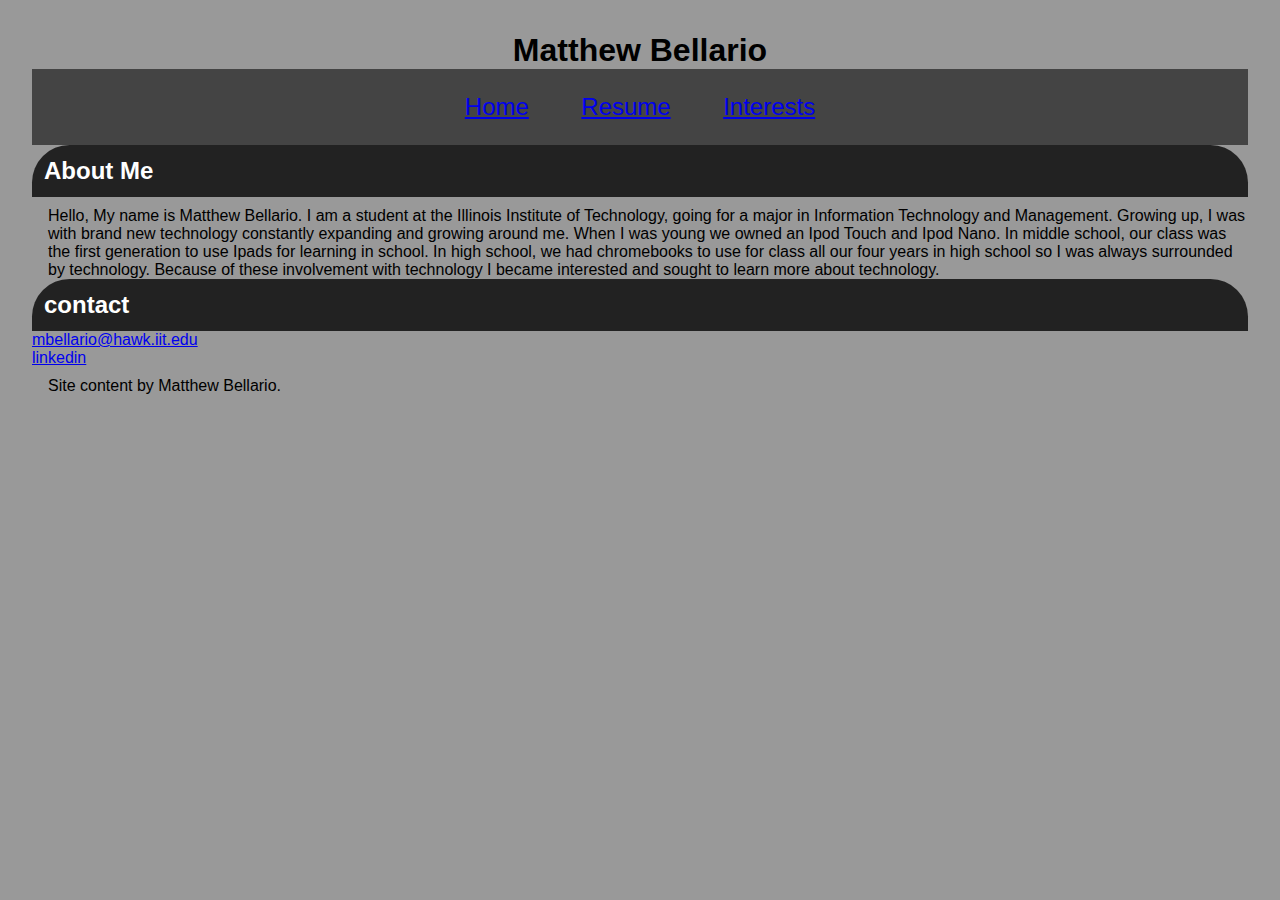
==== index.html @ 5239dc0e "Add previous project info" ====
<!DOCTYPE html>
<html lang="en" >
  <head>
    <meta charset="utf-8" />
    <title>Website: Matthew Bellario</title>
    <link rel="stylesheet" href="screen.css" />
  </head>
  <body>
    <header id="header">
      <h1> Matthew Bellario</h1>
      <nav id="navigation">
      <ul>
        <li><a href= "../">Home</a></li>
        <li><a href= "../resume/">Resume</a></li>
        <li><a href= "../interests/">Interests</a></li>
      </ul>
      </nav>
    </header>
    <main id= "content">
      <article class= "about me">
        <h2> About Me </h2>
        <p>
          Hello, My name is Matthew Bellario. I am a student at the Illinois Institute of
          Technology, going for a major in Information Technology and Management. Growing up, I was
          with brand new technology constantly expanding and growing around me. When I was young we
          owned an Ipod Touch and Ipod Nano. In middle school, our class was the first generation to
          use Ipads for learning in school. In high school, we had chromebooks to use for class all
          our four years in high school so I was always surrounded by technology. Because of these
          involvement with technology I became interested and sought to learn more about technology.
        </p>
      </article>
      <article class="contact">
        <h2>contact</h2>
        <ul>
          <li>
            <a href="mailto:mbellario@hawk.iit.edu">
              mbellario@hawk.iit.edu
            </a>
          </li>
          <li>
            <a class ="u-email" href="https://www.linkedin.com/in/matthew-bellario-892067221/">
              linkedin
            </a>
          </li>
          <li>
            <a class = "github" href="https://github.com/MatthewB919">
            </a>
          </li>
        </ul>
      </article>
    </main>
    <footer id="footer">
      <p> Site content by Matthew Bellario.</p>
    </footer>
  </body>
</html>
---- screen.css ----
/* http://meyerweb.com/eric/tools/css/reset/
   v2.0 | 20110126
   License: none (public domain)
*/
/* stylelint-disable */
a,abbr,acronym,address,applet,article,aside,audio,b,big,blockquote,body,canvas,caption,center,cite,code,dd,del,details,dfn,div,dl,dt,em,embed,fieldset,figcaption,figure,footer,form,h1,h2,h3,h4,h5,h6,header,hgroup,html,i,iframe,img,ins,kbd,label,legend,li,mark,menu,nav,object,ol,output,p,pre,q,ruby,s,samp,section,small,span,strike,strong,sub,summary,sup,table,tbody,td,tfoot,th,thead,time,tr,tt,u,ul,var,video{margin:0;padding:0;border:0;font:inherit;vertical-align:baseline}article,aside,details,figcaption,figure,footer,header,hgroup,main,menu,nav,section{display:block}html{line-height:1}body{line-height:inherit}ol,ul{list-style:none}blockquote,q{quotes:none}blockquote:after,blockquote:before,q:after,q:before{content:'';content:none}table{border-collapse:collapse;border-spacing:0}
/* stylelint-enable */

/* Begin site styles below */

html {
  font-family: "Helvetica Neue", Helvetica, Arial, sans-serif;
  font-size: medium;
  line-height: normal;
  background-color:#999999;
  padding: 2em;
}

nav {

  background-color: #444444;
  padding: 0;
  text-align: center;
}

nav li {

  display: inline-grid;
  text-align: center;
  padding: 1em;
  text-indent: 0;
  font-size: 1.5em;
}

p {

  padding-left: 1em;
  /* 10/16=0.625*/
  padding-top: 0.625em;
}

h1 {

  font-size: 2em;
  font-weight: bold;
  text-align: center;
}

h2 {

  font-size: 1.5em;
  font-weight: bold;
  background-color: #222222;
  padding: 0.5em;
  /*25/16=1.5625 */
  border-radius: 1.5625em 1.5625em 0 0;
  color: white;
}

 img {
   display: block;
   max-width: 100%;
 }

@media all and (min-width: 800px)  {
  section {
    width: 50%
  }
}

@media all and (min-width: 600px)  {
  section {
    width: 50%
  }
}
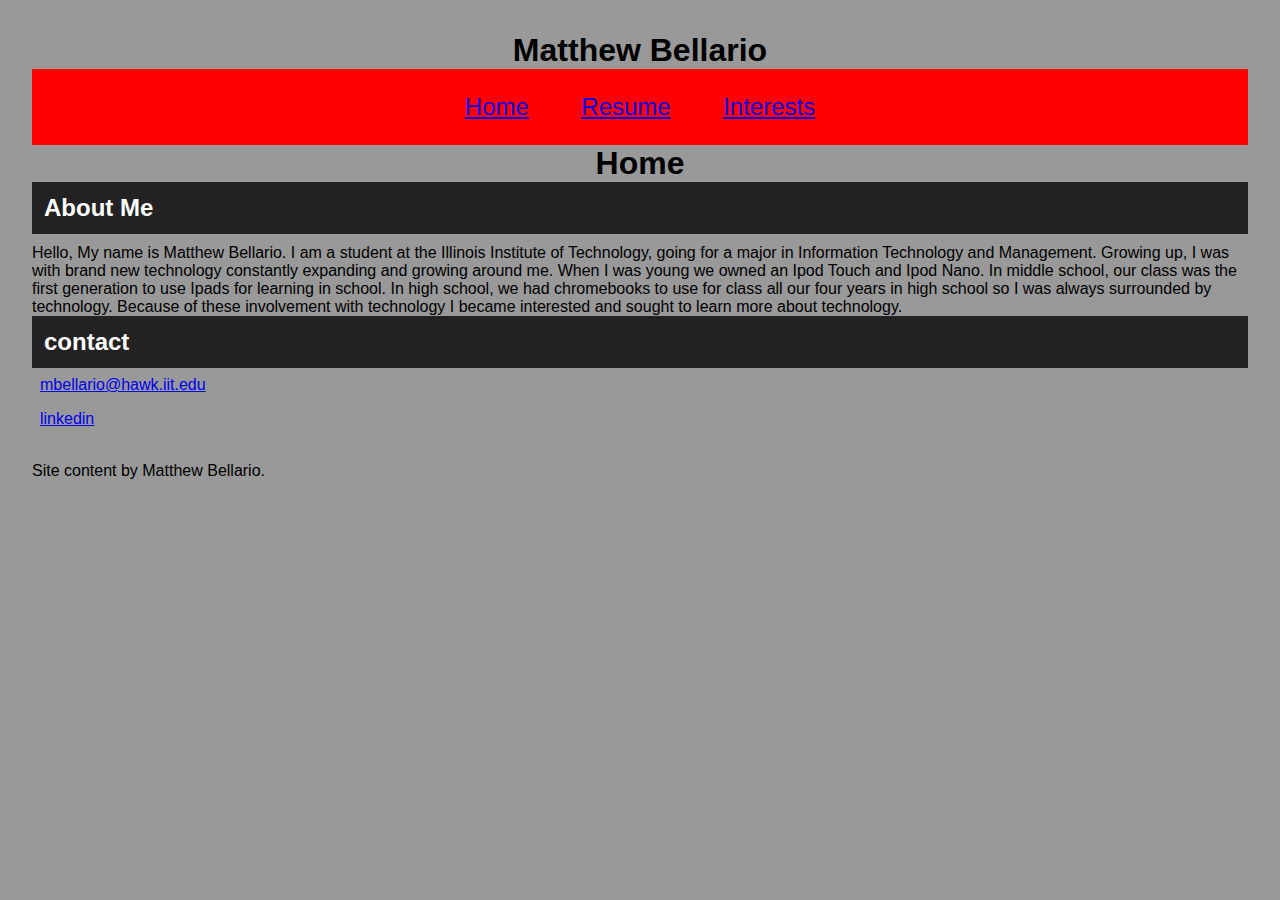
==== commit 81d16b81: "added color change to nav and minor changes of heading placemetns" ====
--- a/index.html
+++ b/index.html
@@ -17,6 +17,7 @@
       </nav>
     </header>
     <main id= "content">
+      <h1>Home</h1>
       <article class= "about me">
         <h2> About Me </h2>
         <p>
--- a/screen.css
+++ b/screen.css
@@ -17,8 +17,8 @@
 }
 
 nav {
-
-  background-color: #444444;
+  color: blue;
+  background-color: #FF0000;
   padding: 0;
   text-align: center;
 }
@@ -33,10 +33,13 @@
 }
 
 p {
-
-  padding-left: 1em;
   /* 10/16=0.625*/
   padding-top: 0.625em;
+  padding-bottom: 0.625em:
+}
+
+li {
+  padding: 0.5em;
 }
 
 h1 {
@@ -48,13 +51,12 @@
 
 h2 {
 
+  color: white;
+  background-color: #222222;
   font-size: 1.5em;
   font-weight: bold;
-  background-color: #222222;
   padding: 0.5em;
   /*25/16=1.5625 */
-  border-radius: 1.5625em 1.5625em 0 0;
-  color: white;
 }
 
  img {
@@ -62,14 +64,16 @@
    max-width: 100%;
  }
 
-@media all and (min-width: 800px)  {
+
+
+@media all and (min-width: 500px)  {
   section {
-    width: 50%
+    width: 100%
   }
 }
 
-@media all and (min-width: 600px)  {
+@media all and (min-width: 800px)  {
   section {
-    width: 50%
+    width: 100%
   }
 }
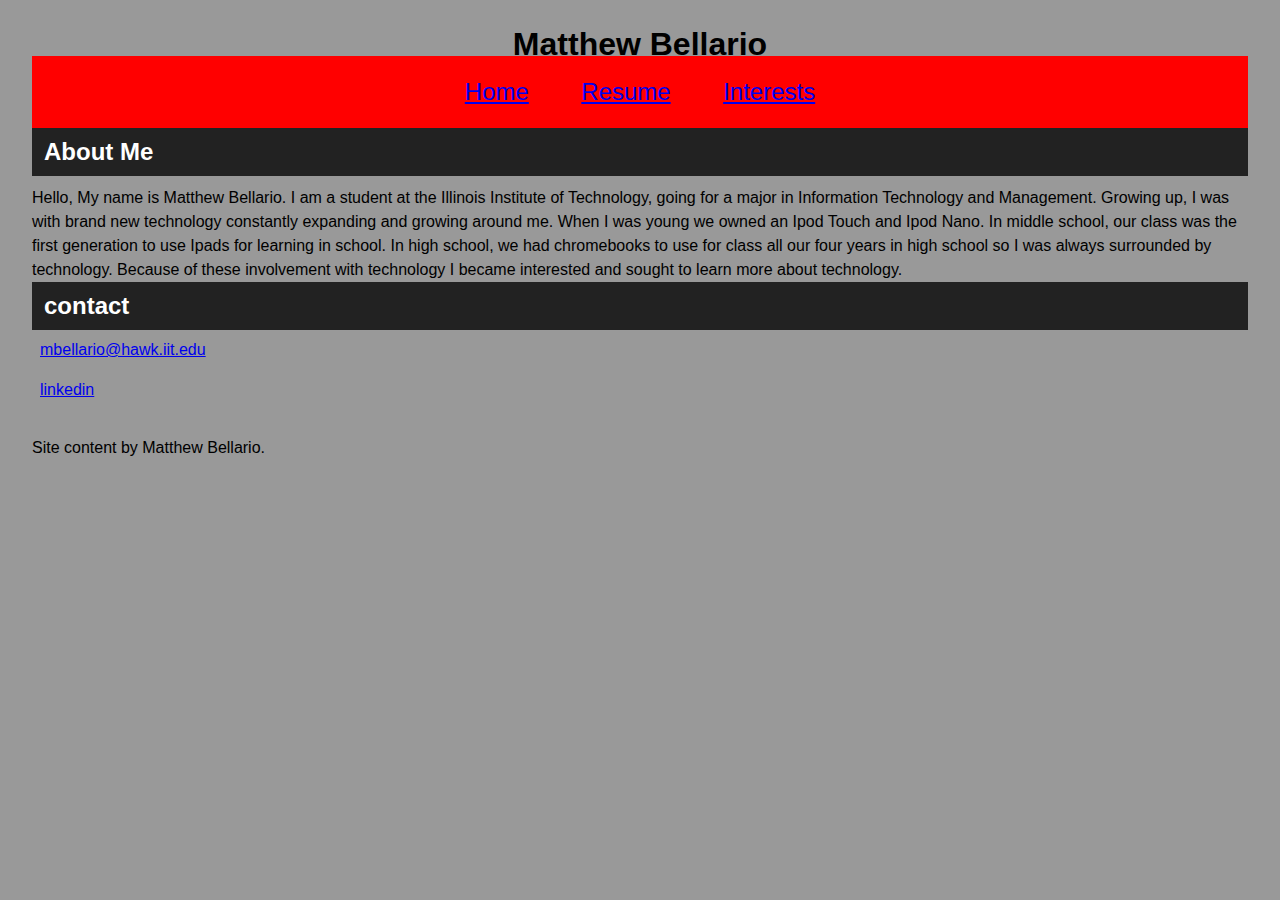
==== commit 42904ef3: "Changed em spacing and fully corrected pages layout" ====
--- a/index.html
+++ b/index.html
@@ -17,7 +17,6 @@
       </nav>
     </header>
     <main id= "content">
-      <h1>Home</h1>
       <article class= "about me">
         <h2> About Me </h2>
         <p>
--- a/screen.css
+++ b/screen.css
@@ -11,7 +11,7 @@
 html {
   font-family: "Helvetica Neue", Helvetica, Arial, sans-serif;
   font-size: medium;
-  line-height: normal;
+  line-height: 1.5em;
   background-color:#999999;
   padding: 2em;
 }
@@ -24,7 +24,6 @@
 }
 
 nav li {
-
   display: inline-grid;
   text-align: center;
   padding: 1em;
@@ -39,6 +38,7 @@
 }
 
 li {
+  /* 8/16=0.5*/
   padding: 0.5em;
 }
 
